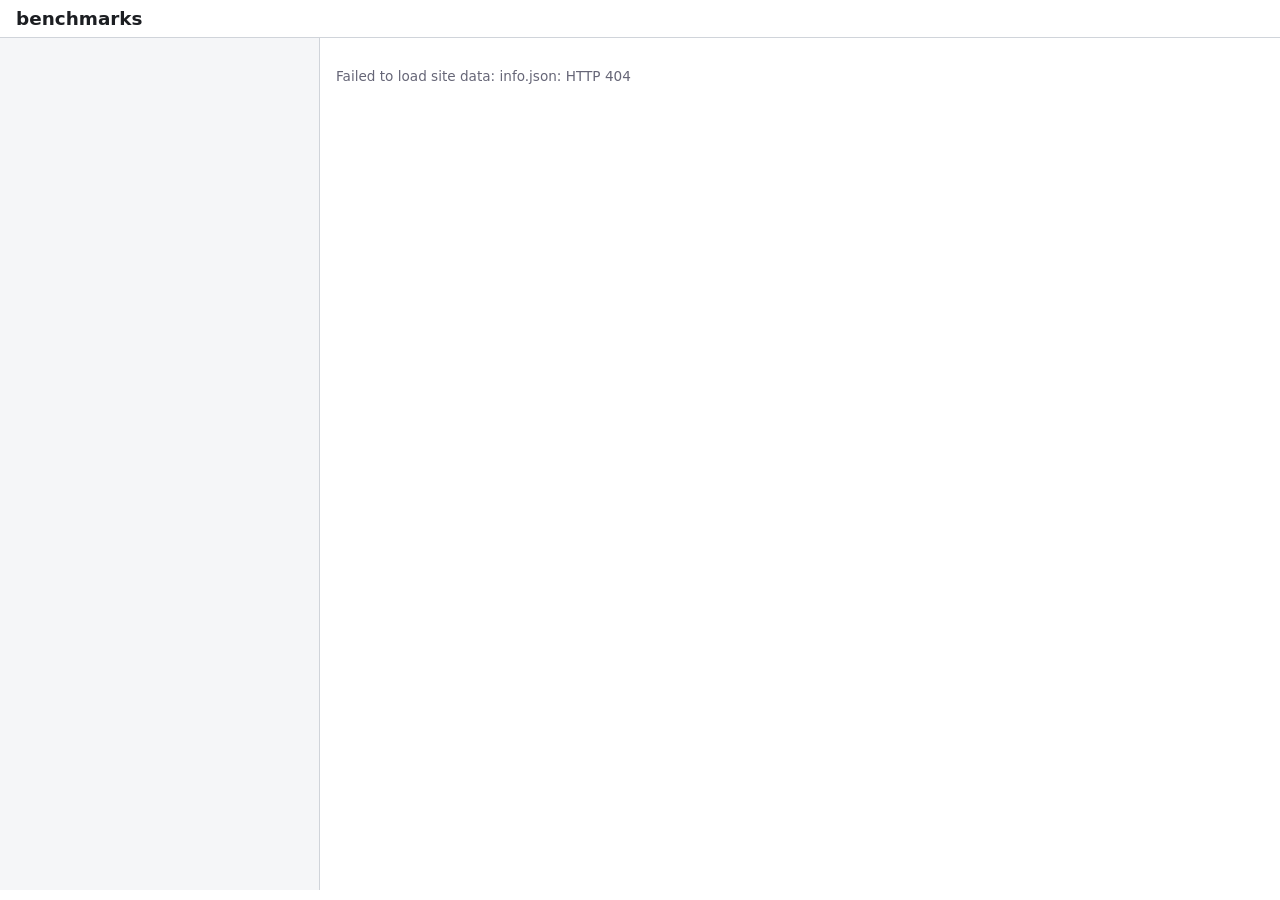
==== src/ulv/outputs/html_uplot/static/index.html @ d7b40f5a "feat(html-uplot): add selectable uPlot-based output generator skeleton Second built-in generator (na" ====
<!doctype html>
<html lang="en">
<head>
<meta charset="utf-8">
<meta name="viewport" content="width=device-width, initial-scale=1">
<title>benchmarks</title>
<link rel="stylesheet" href="vendor/uPlot.min.css">
<link rel="stylesheet" href="app.css">
<script src="vendor/uPlot.iife.min.js"></script>
<script type="module" src="js/main.js"></script>
</head>
<body>
<header class="site-header">
  <h1 id="project-title"><a id="project-link" href="#">benchmarks</a></h1>
  <span id="generated-at" class="muted"></span>
</header>
<div class="layout">
  <nav id="bench-nav" aria-label="Benchmarks"></nav>
  <main id="main-pane" class="content">
    <p id="status" class="muted">Loading&hellip;</p>
  </main>
</div>
</body>
</html>
---- src/ulv/outputs/html_uplot/static/vendor/uPlot.min.css ----
.uplot, .uplot *, .uplot *::before, .uplot *::after {box-sizing: border-box;}.uplot {font-family: system-ui, -apple-system, "Segoe UI", Roboto, "Helvetica Neue", Arial, "Noto Sans", sans-serif, "Apple Color Emoji", "Segoe UI Emoji", "Segoe UI Symbol", "Noto Color Emoji";line-height: 1.5;width: min-content;}.u-title {text-align: center;font-size: 18px;font-weight: bold;}.u-wrap {position: relative;user-select: none;}.u-over, .u-under {position: absolute;}.u-under {overflow: hidden;}.uplot canvas {display: block;position: relative;width: 100%;height: 100%;}.u-axis {position: absolute;}.u-legend {font-size: 14px;margin: auto;text-align: center;}.u-inline {display: block;}.u-inline * {display: inline-block;}.u-inline tr {margin-right: 16px;}.u-legend th {font-weight: 600;}.u-legend th > * {vertical-align: middle;display: inline-block;}.u-legend .u-marker {width: 1em;height: 1em;margin-right: 4px;background-clip: padding-box !important;}.u-inline.u-live th::after {content: ":";vertical-align: middle;}.u-inline:not(.u-live) .u-value {display: none;}.u-series > * {padding: 4px;}.u-series th {cursor: pointer;}.u-legend .u-off > * {opacity: 0.3;}.u-select {background: rgba(0,0,0,0.07);position: absolute;pointer-events: none;}.u-cursor-x, .u-cursor-y {position: absolute;left: 0;top: 0;pointer-events: none;will-change: transform;}.u-hz .u-cursor-x, .u-vt .u-cursor-y {height: 100%;border-right: 1px dashed #607D8B;}.u-hz .u-cursor-y, .u-vt .u-cursor-x {width: 100%;border-bottom: 1px dashed #607D8B;}.u-cursor-pt {position: absolute;top: 0;left: 0;border-radius: 50%;border: 0 solid;pointer-events: none;will-change: transform;/*this has to be !important since we set inline "background" shorthand */background-clip: padding-box !important;}.u-axis.u-off, .u-select.u-off, .u-cursor-x.u-off, .u-cursor-y.u-off, .u-cursor-pt.u-off {display: none;}
---- src/ulv/outputs/html_uplot/static/app.css ----
/* App shell for the html-uplot frontend: framework-free, responsive.
 * Two-pane layout (nav | content) that collapses to a single column on
 * narrow viewports so nothing needs horizontal page scrolling. */

:root {
  --border: #d0d4da;
  --muted: #667;
  --accent: #1a5fb4;
  --bg-alt: #f5f6f8;
}

* {
  box-sizing: border-box;
}

body {
  margin: 0;
  font-family: system-ui, sans-serif;
  color: #1c1e22;
}

.site-header {
  display: flex;
  align-items: baseline;
  gap: 0.75rem;
  padding: 0.5rem 1rem;
  border-bottom: 1px solid var(--border);
}

.site-header h1 {
  margin: 0;
  font-size: 1.15rem;
}

.site-header a {
  color: inherit;
  text-decoration: none;
}

.muted {
  color: var(--muted);
  font-size: 0.85rem;
}

.layout {
  display: grid;
  grid-template-columns: minmax(14rem, 20rem) 1fr;
  min-height: calc(100vh - 3rem);
}

#bench-nav {
  border-right: 1px solid var(--border);
  padding: 0.5rem;
  overflow-y: auto;
  background: var(--bg-alt);
}

#bench-nav ul {
  list-style: none;
  margin: 0;
  padding-left: 0.9rem;
}

#bench-nav > ul {
  padding-left: 0;
}

#bench-nav li {
  margin: 0.1rem 0;
  overflow-wrap: anywhere;
}

#bench-nav .group > span {
  font-weight: 600;
  cursor: default;
}

#bench-nav a {
  color: var(--accent);
  text-decoration: none;
}

#bench-nav a:hover {
  text-decoration: underline;
}

.content {
  padding: 1rem;
  min-width: 0;
}

.data-table {
  border-collapse: collapse;
  width: 100%;
}

.data-table th,
.data-table td {
  border: 1px solid var(--border);
  padding: 0.35rem 0.6rem;
  text-align: left;
}

.data-table tbody tr:nth-child(odd) {
  background: var(--bg-alt);
}

/* Snapshot page has no nav pane; center its lone content column. */
.snapshot .content {
  max-width: 60rem;
  margin: 0 auto;
}

@media (max-width: 40rem) {
  .layout {
    grid-template-columns: 1fr;
  }

  #bench-nav {
    border-right: none;
    border-bottom: 1px solid var(--border);
    max-height: 40vh;
  }
}
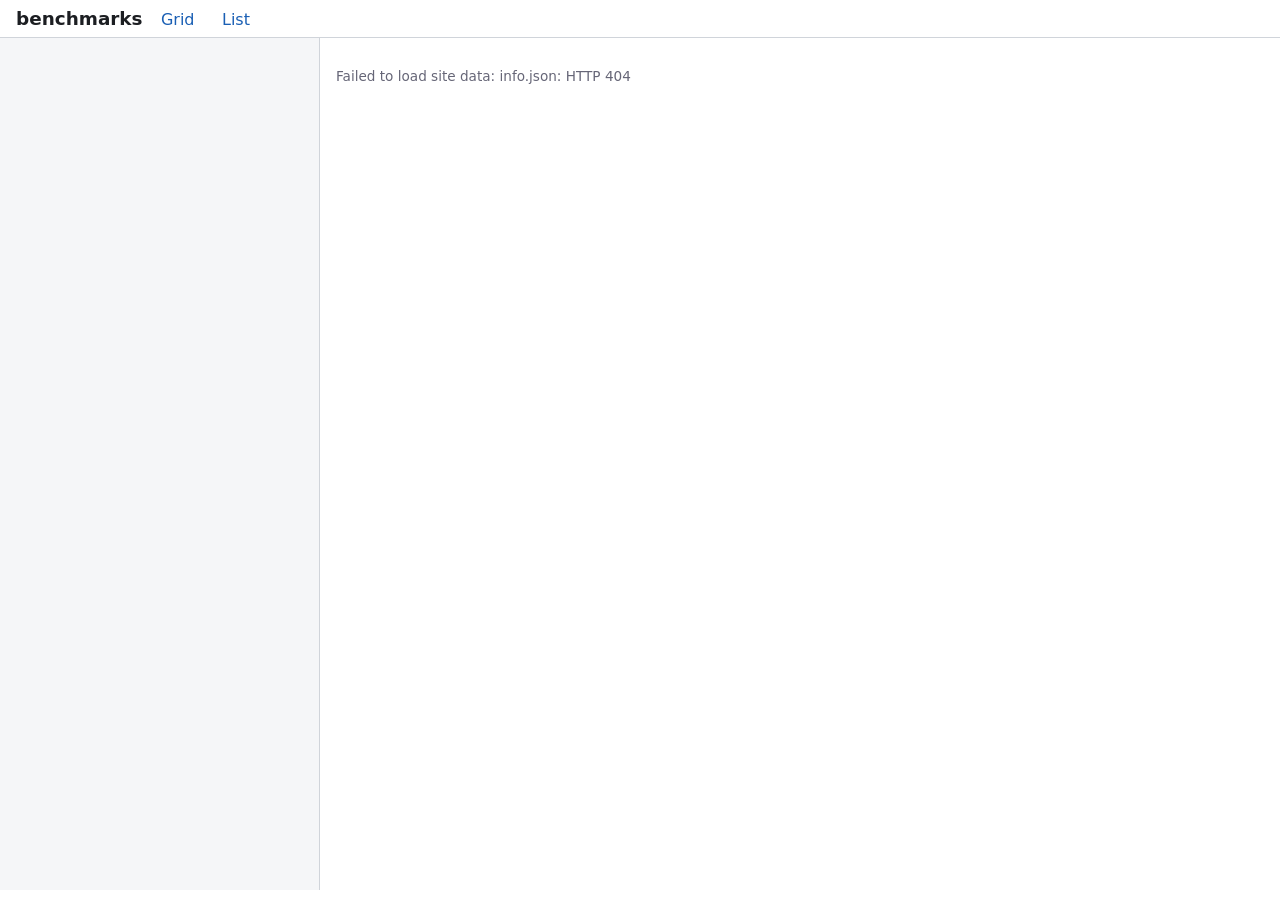
==== commit 0fff25c3: "feat(html-uplot): add lazy grid and sortable list views js/views/grid.js renders one card per benchm" ====
--- a/src/ulv/outputs/html_uplot/static/index.html
+++ b/src/ulv/outputs/html_uplot/static/index.html
@@ -12,6 +12,10 @@
 <body>
 <header class="site-header">
   <h1 id="project-title"><a id="project-link" href="#">benchmarks</a></h1>
+  <nav id="view-nav" aria-label="Views">
+    <a href="#view=grid" data-view="grid">Grid</a>
+    <a href="#view=list" data-view="list">List</a>
+  </nav>
   <span id="generated-at" class="muted"></span>
 </header>
 <div class="layout">
--- a/src/ulv/outputs/html_uplot/static/app.css
+++ b/src/ulv/outputs/html_uplot/static/app.css
@@ -42,6 +42,58 @@
   font-size: 0.85rem;
 }
 
+#view-nav a {
+  color: var(--accent);
+  text-decoration: none;
+  margin-right: 0.6rem;
+  padding: 0.1rem 0.4rem;
+  border-radius: 3px;
+}
+
+#view-nav a.active {
+  background: var(--accent);
+  color: #fff;
+}
+
+/* Grid view: responsive card grid, thumbnails lazy-rendered. */
+.grid {
+  display: grid;
+  grid-template-columns: repeat(auto-fill, minmax(15rem, 1fr));
+  gap: 0.6rem;
+}
+
+.card {
+  border: 1px solid var(--border);
+  border-radius: 4px;
+  padding: 0.45rem 0.6rem;
+  cursor: pointer;
+}
+
+.card:hover {
+  border-color: var(--accent);
+}
+
+.card h3 {
+  margin: 0 0 0.3rem;
+  font-size: 0.85rem;
+  font-weight: 600;
+  overflow-wrap: anywhere;
+}
+
+.card .thumb {
+  min-height: 60px;
+}
+
+/* List view: sortable headers. */
+.list-table th {
+  cursor: pointer;
+  user-select: none;
+}
+
+.list-table tbody tr {
+  cursor: pointer;
+}
+
 .layout {
   display: grid;
   grid-template-columns: minmax(14rem, 20rem) 1fr;
@@ -105,6 +157,82 @@
   background: var(--bg-alt);
 }
 
+/* Graph view: selector panels, chart, hover tooltip. */
+
+.bench-title {
+  margin: 0 0 0.5rem;
+  font-size: 1.05rem;
+  overflow-wrap: anywhere;
+}
+
+.selectors {
+  display: flex;
+  flex-wrap: wrap;
+  gap: 0.5rem;
+  margin-bottom: 0.75rem;
+}
+
+.axis-group {
+  border: 1px solid var(--border);
+  border-radius: 4px;
+  margin: 0;
+  padding: 0.25rem 0.5rem 0.45rem;
+}
+
+.axis-group legend {
+  color: var(--muted);
+  font-size: 0.75rem;
+  padding: 0 0.25rem;
+}
+
+.sel {
+  font: inherit;
+  font-size: 0.85rem;
+  margin: 0 0.15rem 0.15rem 0;
+  padding: 0.15rem 0.5rem;
+  border: 1px solid var(--border);
+  border-radius: 3px;
+  background: #fff;
+  cursor: pointer;
+}
+
+.sel.active {
+  background: var(--accent);
+  border-color: var(--accent);
+  color: #fff;
+}
+
+.chart-wrap {
+  position: relative;
+  min-width: 0;
+}
+
+.overview-wrap {
+  margin-top: 0.5rem;
+  border: 1px solid var(--border);
+  border-radius: 4px;
+}
+
+/* Horizontal touch gestures belong to the chart (pan/pinch handled by
+ * js/touch.js); vertical swipes keep scrolling the page. */
+.chart-wrap .u-over,
+.overview-wrap .u-over {
+  touch-action: pan-y;
+}
+
+.chart-tip {
+  position: absolute;
+  z-index: 10;
+  pointer-events: none;
+  background: rgba(255, 255, 255, 0.95);
+  border: 1px solid var(--border);
+  border-radius: 4px;
+  padding: 0.3rem 0.5rem;
+  font-size: 0.8rem;
+  white-space: nowrap;
+  box-shadow: 0 1px 4px rgba(0, 0, 0, 0.15);
+}
+
 /* Snapshot page has no nav pane; center its lone content column. */
 .snapshot .content {
   max-width: 60rem;
